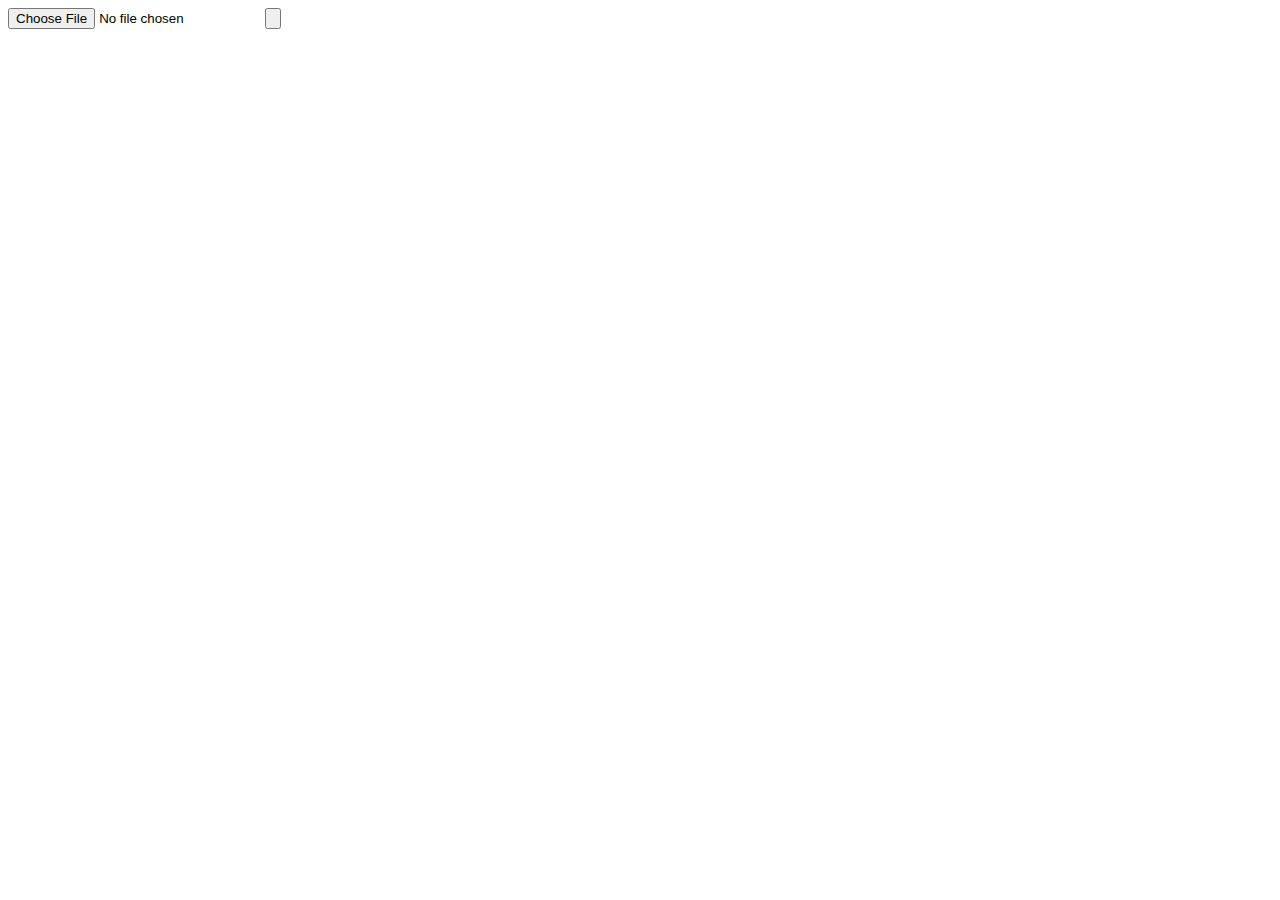
==== fck.html @ 6fc5fd3a "piss" ====
<!DOCTYPE html>
<html lang="en">
    <head>
        <meta charset="utf-8" />
        <title></title>
    </head>
    <body>
        <form action="upload.php" method="post" enctype="multipart/form-data">
          <input type="file" name="filetoupload" />
          <input type="button" name="upload"/>
        </form>
    </body>
</html>
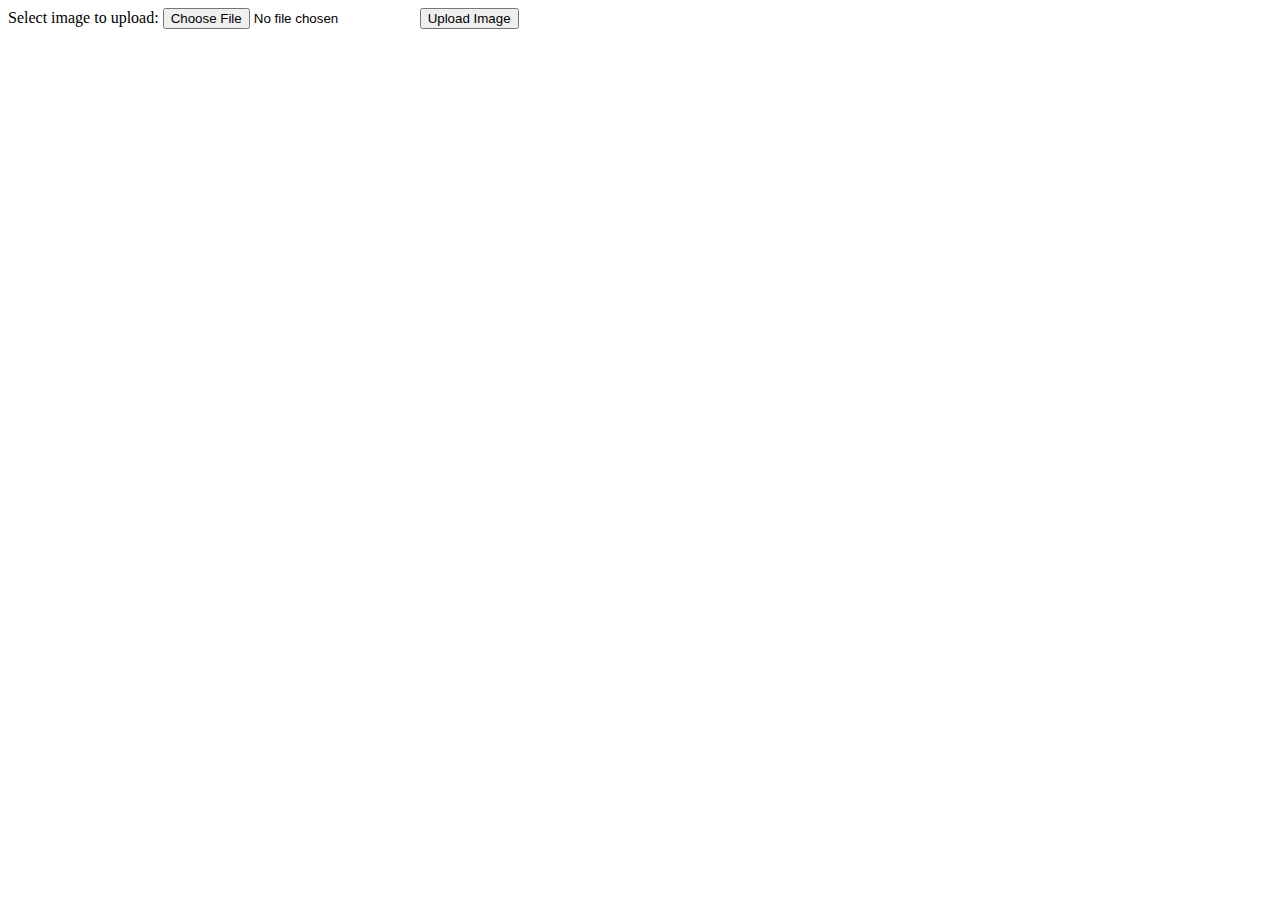
==== commit 246103ec: "switched the hole file upload over to a script from w3schools" ====
--- a/fck.html
+++ b/fck.html
@@ -1,14 +1,12 @@
+<!DOCTYPE html>
+<html>
+<body>
 
-<!DOCTYPE html>
-<html lang="en">
-    <head>
-        <meta charset="utf-8" />
-        <title></title>
-    </head>
-    <body>
-        <form action="upload.php" method="post" enctype="multipart/form-data">
-          <input type="file" name="filetoupload" />
-          <input type="button" name="upload"/>
-        </form>
-    </body>
-</html>
+    <form action="oldupload.php" method="post" enctype="multipart/form-data">
+        Select image to upload:
+        <input type="file" name="fileToUpload" id="fileToUpload">
+        <input type="submit" value="Upload Image" name="submit">
+    </form>
+
+</body>
+</html>